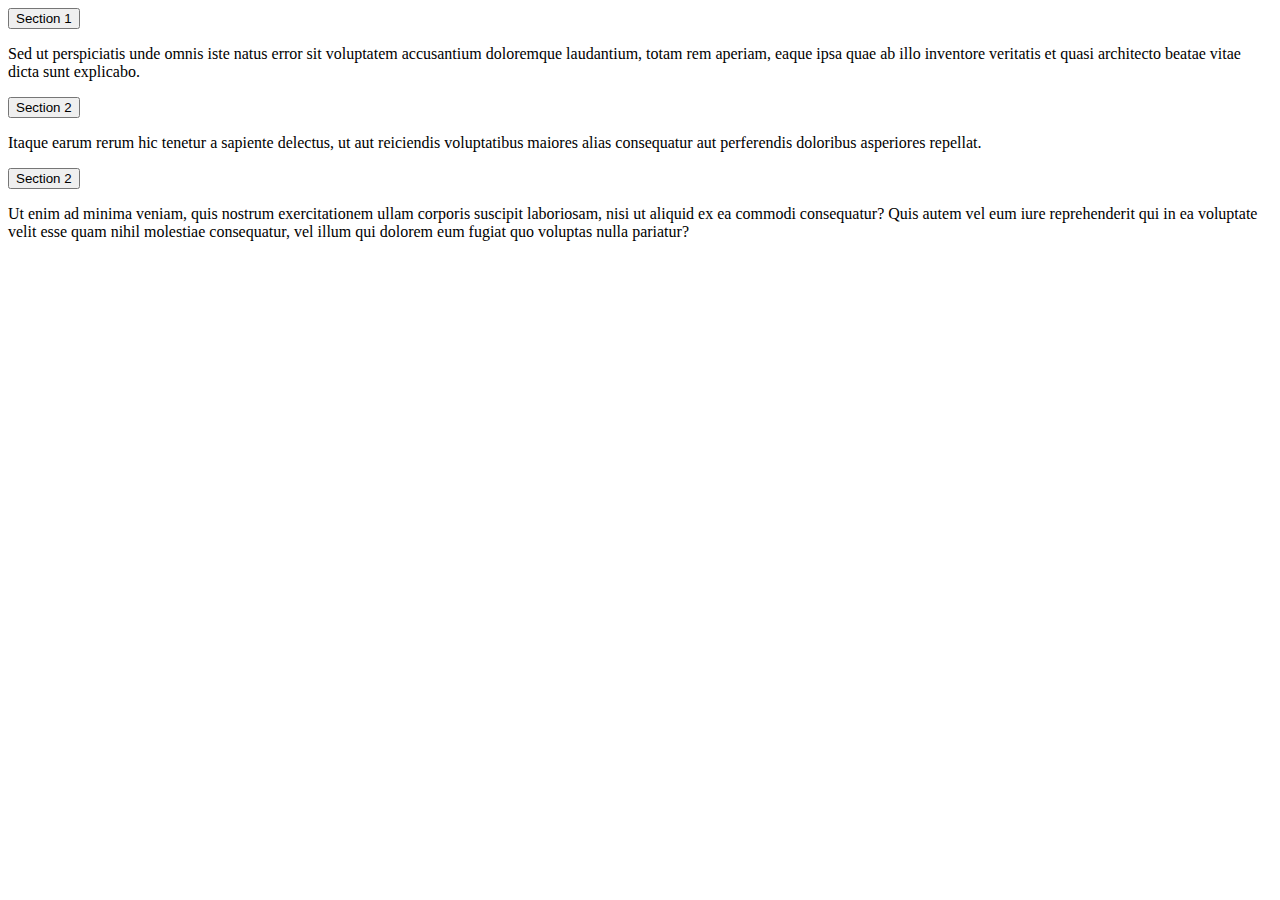
==== Accordion/index.html @ 9a8d84fe "Added accordion source and modified transition on social media buttons" ====
<!DOCTYPE html>
<html>

<head>
  <meta charset="UTF-8">
  <meta name="viewport" content="width=device-width, initial-scale=1">
  <title>Buddha UI Kit - Accordion</title>
  <link rel="stylesheet" href="https://use.fontawesome.com/releases/v5.6.3/css/all.css" integrity="sha384-UHRtZLI+pbxtHCWp1t77Bi1L4ZtiqrqD80Kn4Z8NTSRyMA2Fd33n5dQ8lWUE00s/"
    crossorigin="anonymous">
  <link href="https://fonts.googleapis.com/css?family=Varela+Round" rel="stylesheet">
  <link rel="stylesheet" href="style.css" type="text/css">
</head>

<body>
  <div class="accordion">

    <button class="tab">Section 1</button>
    <div class="content">
        <p>Sed ut perspiciatis unde omnis iste natus error sit 
          voluptatem accusantium doloremque laudantium, totam rem 
          aperiam, eaque ipsa quae ab illo inventore veritatis et 
          quasi architecto beatae vitae dicta sunt explicabo.</p>
    </div><!-- .content -->

    <button class="tab">Section 2</button>
    <div class="content">
        <p>Itaque earum rerum hic tenetur a sapiente delectus, ut aut 
          reiciendis voluptatibus maiores alias consequatur aut 
          perferendis doloribus asperiores repellat.</p>
    </div><!-- .content -->

    <button class="tab">Section 2</button>
    <div class="content">
        <p>Ut enim ad minima veniam, quis nostrum exercitationem 
          ullam corporis suscipit laboriosam, nisi ut aliquid ex ea 
          commodi consequatur? Quis autem vel eum iure reprehenderit 
          qui in ea voluptate velit esse quam nihil molestiae 
          consequatur, vel illum qui dolorem eum fugiat quo voluptas 
          nulla pariatur?</p><!-- .content -->
    </div>

  </div><!-- .accordion -->

  </button>
  <script src="script.js"></script>
</body>

</html>
---- Accordion/style.css ----
.tab {
  
}
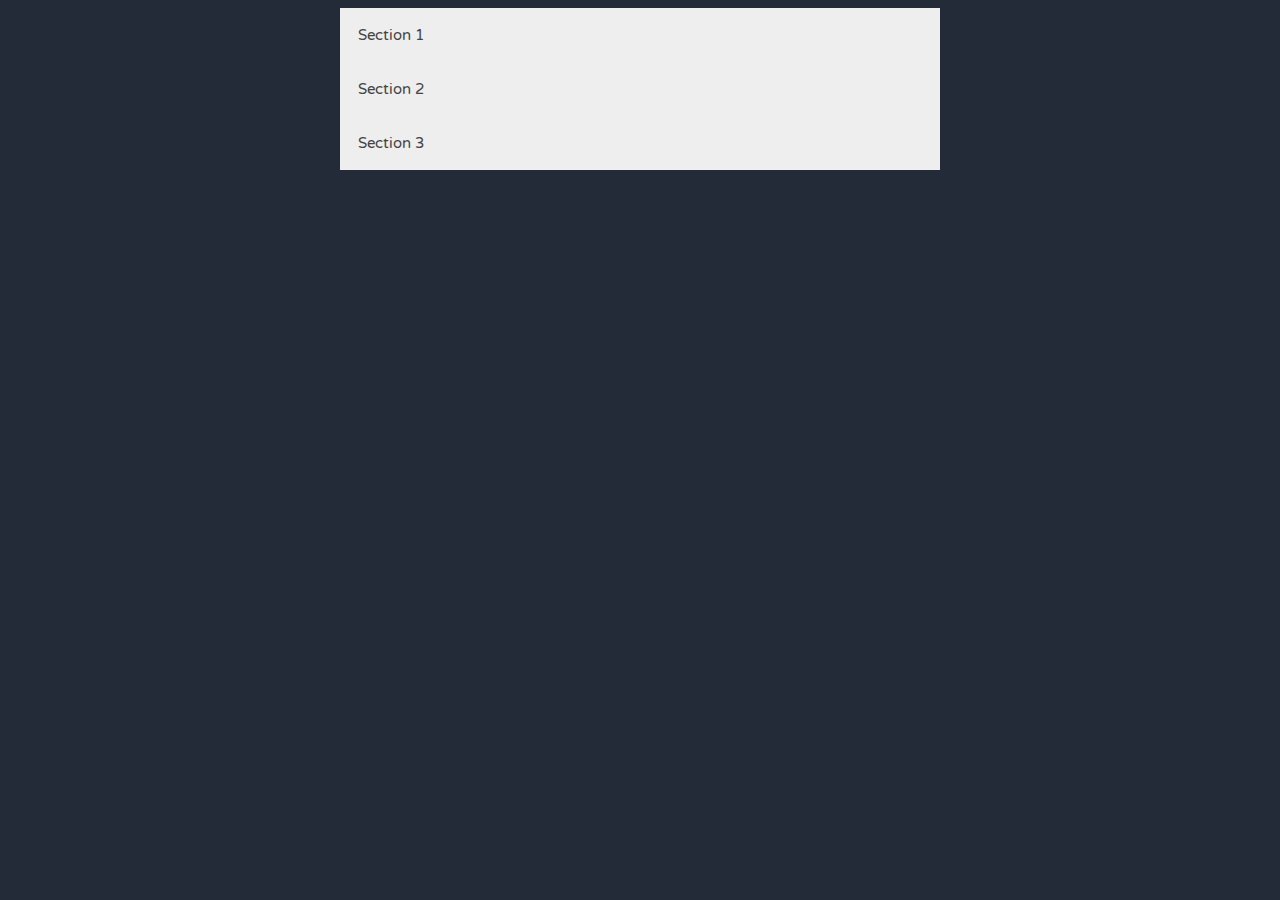
==== commit 401fcccf: "Added functioning accordion component" ====
--- a/Accordion/index.html
+++ b/Accordion/index.html
@@ -29,7 +29,7 @@
           perferendis doloribus asperiores repellat.</p>
     </div><!-- .content -->
 
-    <button class="tab">Section 2</button>
+    <button class="tab">Section 3</button>
     <div class="content">
         <p>Ut enim ad minima veniam, quis nostrum exercitationem 
           ullam corporis suscipit laboriosam, nisi ut aliquid ex ea 
--- a/Accordion/style.css
+++ b/Accordion/style.css
@@ -1,3 +1,48 @@
+body {
+  background-color: #242B38;
+  font-family: 'Varela Round', sans-serif;
+}
+
+.accordion {
+  margin: 0 auto;
+  max-width: 600px;
+}
+
 .tab {
-  
+  font-family: 'Varela Round', sans-serif;
+  background-color: #eee;
+  color: #444;
+  font-size: 20px;
+  cursor: pointer;
+  padding: 18px;
+  width: 100%;
+  border: none;
+  text-align: left;
+  font-size: 15px;
+  transition: 0.4s;
+}
+
+.active, .tab:hover {
+  background-color: #ccc;
+}
+
+.tab:after {
+  font-family: "Font Awesome 5 Free";
+  content: '\f0fe';
+  color: #777;
+  float: right;
+  margin-left: 5px;
+}
+
+.active:after {
+  font-family: "Font Awesome 5 Free";
+  content: '\f146';
+}
+
+.content {
+  padding: 0 18px;
+  background-color: white;
+  max-height: 0;
+  overflow: hidden;
+  transition: max-height 0.2s ease-out;
 }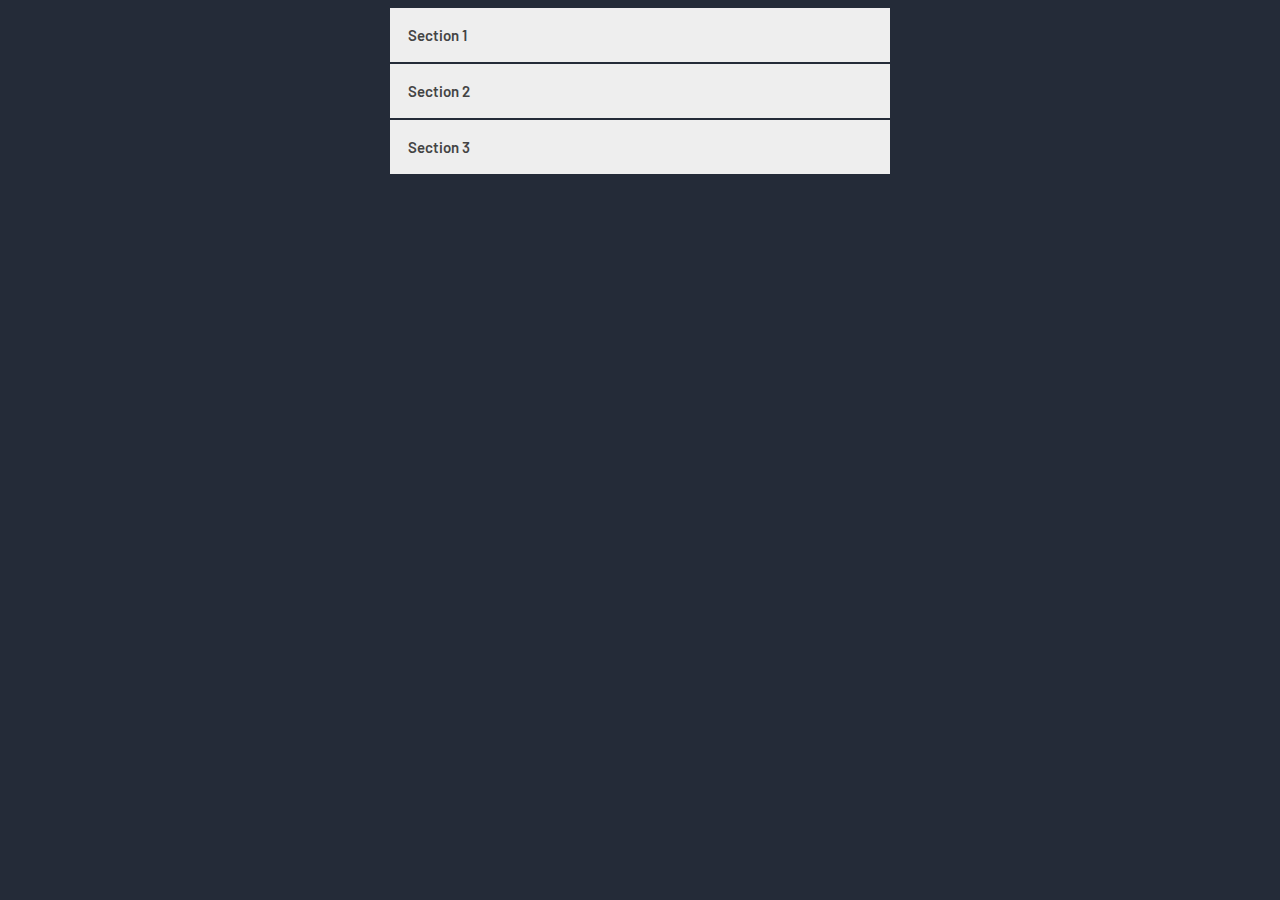
==== commit 2e7e8453: "Minor style tweak on accordion and buttons" ====
--- a/Accordion/index.html
+++ b/Accordion/index.html
@@ -7,7 +7,7 @@
   <title>Buddha UI Kit - Accordion</title>
   <link rel="stylesheet" href="https://use.fontawesome.com/releases/v5.6.3/css/all.css" integrity="sha384-UHRtZLI+pbxtHCWp1t77Bi1L4ZtiqrqD80Kn4Z8NTSRyMA2Fd33n5dQ8lWUE00s/"
     crossorigin="anonymous">
-  <link href="https://fonts.googleapis.com/css?family=Varela+Round" rel="stylesheet">
+  <link href="https://fonts.googleapis.com/css?family=Barlow:400,500,600,700,800" rel="stylesheet">
   <link rel="stylesheet" href="style.css" type="text/css">
 </head>
 
--- a/Accordion/style.css
+++ b/Accordion/style.css
@@ -1,29 +1,35 @@
 body {
   background-color: #242B38;
-  font-family: 'Varela Round', sans-serif;
+  font-family: 'Barlow', sans-serif;
 }
 
 .accordion {
   margin: 0 auto;
-  max-width: 600px;
+  max-width: 500px;
 }
 
 .tab {
-  font-family: 'Varela Round', sans-serif;
+  font-family: 'Barlow', sans-serif;
+  font-weight: 600;
   background-color: #eee;
   color: #444;
   font-size: 20px;
+  margin-bottom: 2px;
   cursor: pointer;
   padding: 18px;
   width: 100%;
   border: none;
   text-align: left;
   font-size: 15px;
-  transition: 0.4s;
+  transition: all 0.4s;
+}
+
+.tab:active {
+  transform: translateY(3px);
 }
 
 .active, .tab:hover {
-  background-color: #ccc;
+  background-color: #ccc;  
 }
 
 .tab:after {
